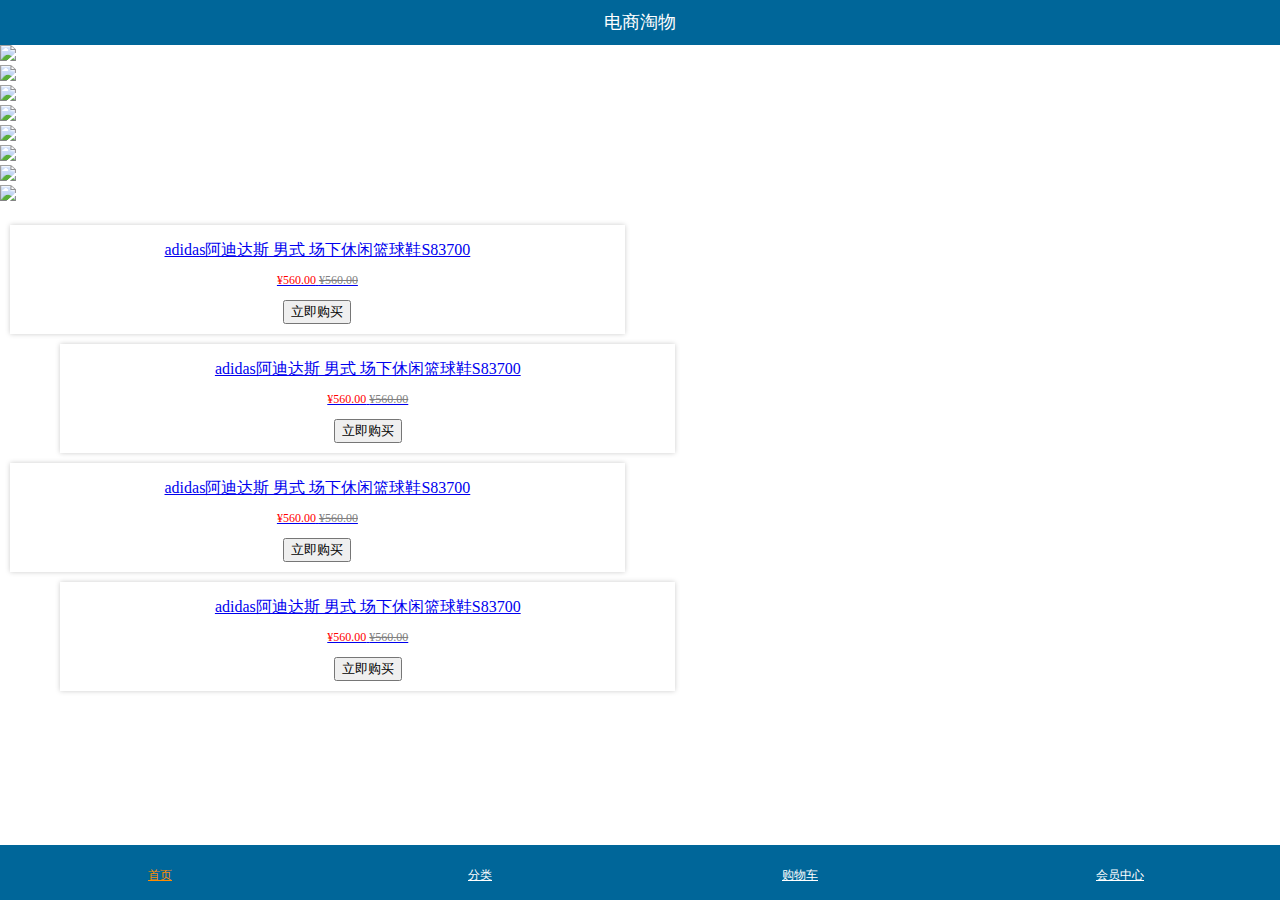
==== index.html @ 05d4e0ab "静态页面构建" ====
<!DOCTYPE html>
<html>
<head lang="en">
    <meta charset="UTF-8">
    <meta name="viewport" content="width=device-width,initial-scale=1.0,user-scalable=0"/>
    <title>电商首页</title>
    <link type="image/x-icon" rel="shortcut icon" href="images/favicon.ico">
    <link rel="stylesheet" href="assets/mui/css/mui.css"/>
    <link rel="stylesheet" href="assets/fa/css/font-awesome.min.css"/>
    <link rel="stylesheet" href="css/common.css"/>
    <link rel="stylesheet" href="css/index.css"/>
</head>
<body>
    <div class="lt_container">
        <header class="lt_topBar">
            <h3>电商淘物</h3>
            <a class="btn_right" href="search.html"><span class="fa fa-search"></span></a>
        </header>
        <div class="lt_content">
            <div class="lt_wrapper">
               <!-- 下拉刷新 -->
                <div class="mui-scroll-wrapper">
                    <div class="mui-scroll">
                        <!--轮播图-->
                        <div class="mui-slider">
                            <div class="mui-slider-group mui-slider-loop">
                                <div class="mui-slider-item mui-slider-item-duplicate"><a href="#"><img src="images/banner6.png" /></a></div>
                                <div class="mui-slider-item mui-active"><a href="#"><img src="images/banner1.png" /></a></div>
                                <div class="mui-slider-item"><a href="#"><img src="images/banner2.png" /></a></div>
                                <div class="mui-slider-item"><a href="#"><img src="images/banner3.png" /></a></div>
                                <div class="mui-slider-item"><a href="#"><img src="images/banner4.png" /></a></div>
                                <div class="mui-slider-item"><a href="#"><img src="images/banner5.png" /></a></div>
                                <div class="mui-slider-item"><a href="#"><img src="images/banner6.png" /></a></div>
                                <div class="mui-slider-item mui-slider-item-duplicate"><a href="#"><img src="images/banner1.png" /></a></div>
                            </div>
                            <div class="mui-slider-indicator">
                                <div class="mui-indicator mui-active"></div>
                                <div class="mui-indicator"></div>
                                <div class="mui-indicator"></div>
                                <div class="mui-indicator"></div>
                                <div class="mui-indicator"></div>
                                <div class="mui-indicator"></div>
                            </div>
                        </div>
                        <!--导航栏-->
                        <nav class="lt_nav">
                            <a href="#"><img src="images/nav1.png" alt=""/></a>
                            <a href="#"><img src="images/nav2.png" alt=""/></a>
                            <a href="#"><img src="images/nav3.png" alt=""/></a>
                            <a href="#"><img src="images/nav4.png" alt=""/></a>
                            <a href="#"><img src="images/nav5.png" alt=""/></a>
                            <a href="#"><img src="images/nav6.png" alt=""/></a>
                        </nav>
                        <!--商品区块-->
                        <div class="lt_product">
                            <a class="item" href="#">
                                <img src="images/product.jpg" alt=""/>
                                <span class="mui-ellipsis-2 mui-text-left">adidas阿迪达斯 男式 场下休闲篮球鞋S83700 </span>
                                <p><span>&yen;560.00</span> <span>&yen;560.00</span></p>
                                <button class="mui-btn-blue">立即购买</button>
                            </a>
                            <a class="item" href="#">
                                <img src="images/product.jpg" alt=""/>
                                <span class="mui-ellipsis-2 mui-text-left">adidas阿迪达斯 男式 场下休闲篮球鞋S83700 </span>
                                <p><span>&yen;560.00</span> <span>&yen;560.00</span></p>
                                <button class="mui-btn-blue">立即购买</button>
                            </a>
                            <a class="item" href="#">
                                <img src="images/product.jpg" alt=""/>
                                <span class="mui-ellipsis-2 mui-text-left">adidas阿迪达斯 男式 场下休闲篮球鞋S83700 </span>
                                <p><span>&yen;560.00</span> <span>&yen;560.00</span></p>
                                <button class="mui-btn-blue">立即购买</button>
                            </a>
                            <a class="item" href="#">
                                <img src="images/product.jpg" alt=""/>
                                <span class="mui-ellipsis-2 mui-text-left">adidas阿迪达斯 男式 场下休闲篮球鞋S83700 </span>
                                <p><span>&yen;560.00</span> <span>&yen;560.00</span></p>
                                <button class="mui-btn-blue">立即购买</button>
                            </a>
                        </div>
                    </div>
                </div>
            </div>
        </div>
        <footer class="lt_tabBar">
            <ul>
                <li class="now"><a href="index.html"><span class="fa fa-home"></span><p>首页</p></a></li>
                <li><a href="category.html"><span class="fa fa-bars"></span><p>分类</p></a></li>
                <li><a href="user/cart.html"><span class="fa fa-shopping-cart"></span><p>购物车</p></a></li>
                <li><a href="user/index.html"><span class="fa fa-user"></span><p>会员中心</p></a></li>
            </ul>
        </footer>
    </div>
<script src="assets/mui/js/mui.js"></script>
<script src="js/common.js"></script>
<script src="js/index.js"></script>
</body>
</html>
---- css/common.css ----
/*reset css*/
/*common css*/
/*大容器*/
.lt_container{
    position: absolute;
    left: 0;
    top: 0;
    background: #fff;
    width: 100%;
    height: 100%;
    overflow: hidden;
}
/*顶部通栏*/
.lt_topBar{
    width: 100%;
    height: 45px;
    background: #069;
    position: absolute;
    left: 0;
    top: 0;
}
.lt_topBar h3{
    font-size: 18px;
    line-height: 45px;
    text-align: center;
    color: #fff;
    margin: 0;
    font-weight: normal;
}
.lt_topBar a{
    position: absolute;
    top: 0;
    width: 45px;
    height: 45px;
    text-align: center;
    line-height: 45px;
    color: #fff;
}
.lt_topBar .btn_left{
    left: 0;
}
.lt_topBar .btn_left .mui-icon{
    font-weight: bold;
}
.lt_topBar .btn_right{
    right: 0;
}
/*主体内容*/
.lt_content{
    width: 100%;
    height: 100%;
    padding-top: 45px;
    padding-bottom: 55px;
}
.lt_content .lt_wrapper{
    width: 100%;
    height: 100%;
    position: relative;
}
/*底部页签*/
.lt_tabBar{
    width: 100%;
    height: 55px;
    background: #069;
    position: absolute;
    left: 0;
    bottom: 0;
}
.lt_tabBar ul{
    list-style: none;
    margin: 0;
    padding: 0;
}
.lt_tabBar ul li{
    width: 25%;
    float: left;
    text-align: center;
    padding-top: 10px;
}
.lt_tabBar ul li.now a{
    color: darkorange;
}
.lt_tabBar ul li.now a p{
    color: darkorange;
}
.lt_tabBar ul li a{
    color: #fff;
}
.lt_tabBar ul li a p{
    color: #fff;
    font-size: 12px;
    padding-bottom: 0;
    margin-bottom: 0;
}


/*model css*/

/*商品*/
.lt_product{
    padding: 0 10px;
    background: #fff;
}
.lt_product .item{
    width: 48%;
    float: left;
    text-align: center;
    box-shadow: 0 0 5px #ccc;
    margin-top: 10px;
    padding: 10px 5px;
}
/*even 偶数  odd 奇数*/
.lt_product .item:nth-child(even){
    margin-left: 4%;
}
.lt_product .item img{
    width: 100%;
    display: block;
    margin-bottom:5px;
}
.lt_product .mui-ellipsis-2{
    height: 41px;
}
.lt_product .item p{
    font-size: 12px;
}
.lt_product .item p span:first-child{
    color: red;
}
.lt_product .item p span:last-child{
    color: grey;
    text-decoration: line-through;
}

/*加载中效果*/
.loading{
    min-height: 250px;
    width: 100%;
    text-align: center;
    line-height: 250px;
}
.loading .mui-icon{
    color: #069;
    animation: rotateLoading 1s infinite;
}
@keyframes rotateLoading {
    from{
        transform: rotate(0deg);
        -webkit-transform: rotate(0deg);
    }
    to{
        transform: rotate(360deg);
        -webkit-transform: rotate(360deg);
    }
}
/*webkit兼容*/
@-webkit-keyframes rotateLoading {
    from{
        transform: rotate(0deg);
        -webkit-transform: rotate(0deg);
    }
    to{
        transform: rotate(360deg);
        -webkit-transform: rotate(360deg);
    }
}
---- css/index.css ----
/*������*/
.lt_nav{
    margin-top: 10px;
    padding: 0 10px;
}
.lt_nav a{
    float: left;
    width: 33.3333%;
}
.lt_nav a img{
    width: 100%;
    display: block;
}
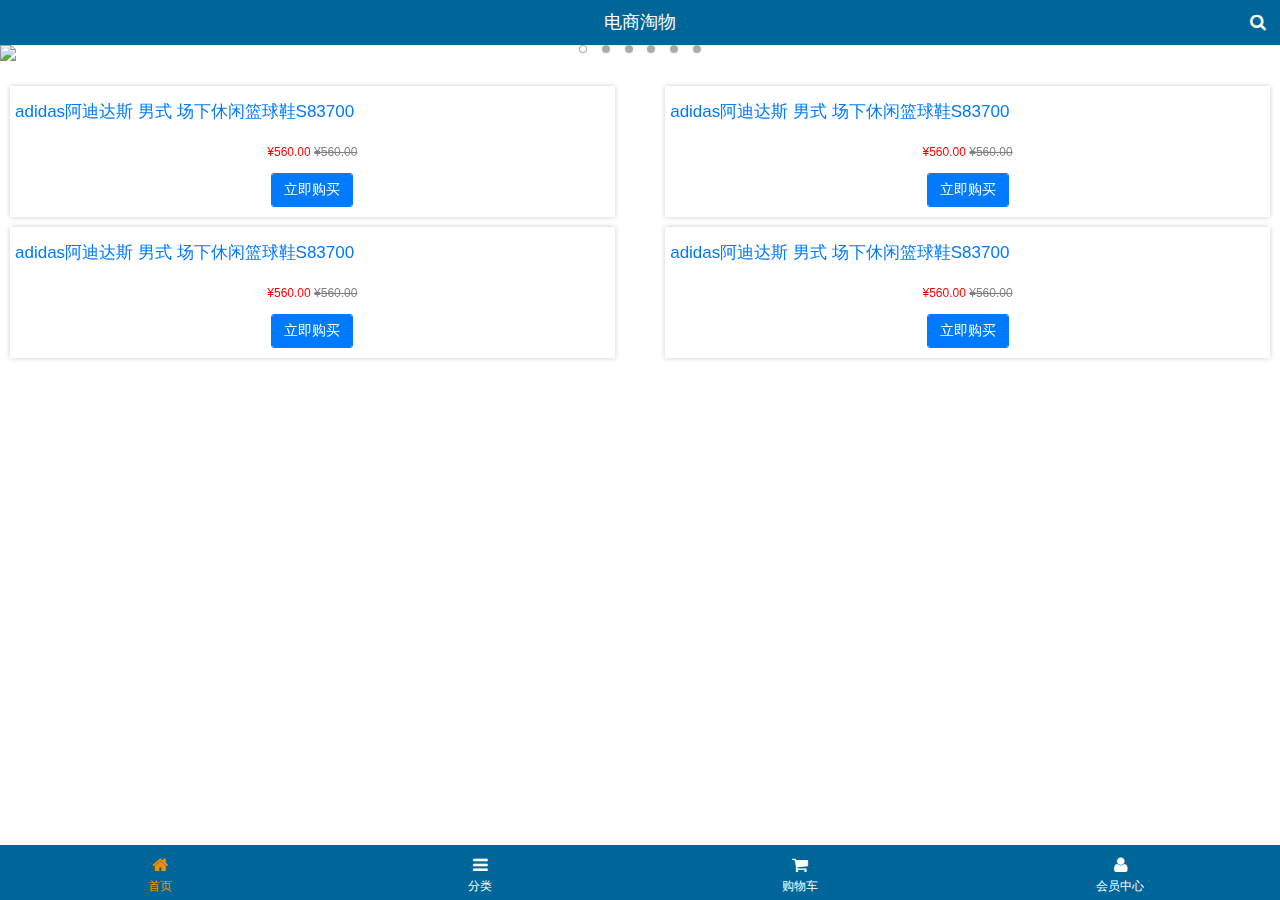
==== commit 1740439f: "用户界面搭建" ====
--- a/index.html
+++ b/index.html
@@ -1,15 +1,17 @@
 <!DOCTYPE html>
 <html>
+
 <head lang="en">
     <meta charset="UTF-8">
-    <meta name="viewport" content="width=device-width,initial-scale=1.0,user-scalable=0"/>
+    <meta name="viewport" content="width=device-width,initial-scale=1.0,user-scalable=0" />
     <title>电商首页</title>
     <link type="image/x-icon" rel="shortcut icon" href="images/favicon.ico">
-    <link rel="stylesheet" href="assets/mui/css/mui.css"/>
-    <link rel="stylesheet" href="assets/fa/css/font-awesome.min.css"/>
-    <link rel="stylesheet" href="css/common.css"/>
-    <link rel="stylesheet" href="css/index.css"/>
+    <link rel="stylesheet" href="assets/mui/css/mui.css" />
+    <link rel="stylesheet" href="assets/fa/css/font-awesome.min.css" />
+    <link rel="stylesheet" href="css/common.css" />
+    <link rel="stylesheet" href="css/index.css" />
 </head>
+
 <body>
     <div class="lt_container">
         <header class="lt_topBar">
@@ -18,7 +20,7 @@
         </header>
         <div class="lt_content">
             <div class="lt_wrapper">
-               <!-- 下拉刷新 -->
+                <!-- 下拉刷新 -->
                 <div class="mui-scroll-wrapper">
                     <div class="mui-scroll">
                         <!--轮播图-->
@@ -91,8 +93,9 @@
             </ul>
         </footer>
     </div>
-<script src="assets/mui/js/mui.js"></script>
-<script src="js/common.js"></script>
-<script src="js/index.js"></script>
+    <script src="assets/mui/js/mui.js"></script>
+    <script src="js/common.js"></script>
+    <script src="js/index.js"></script>
 </body>
+
 </html>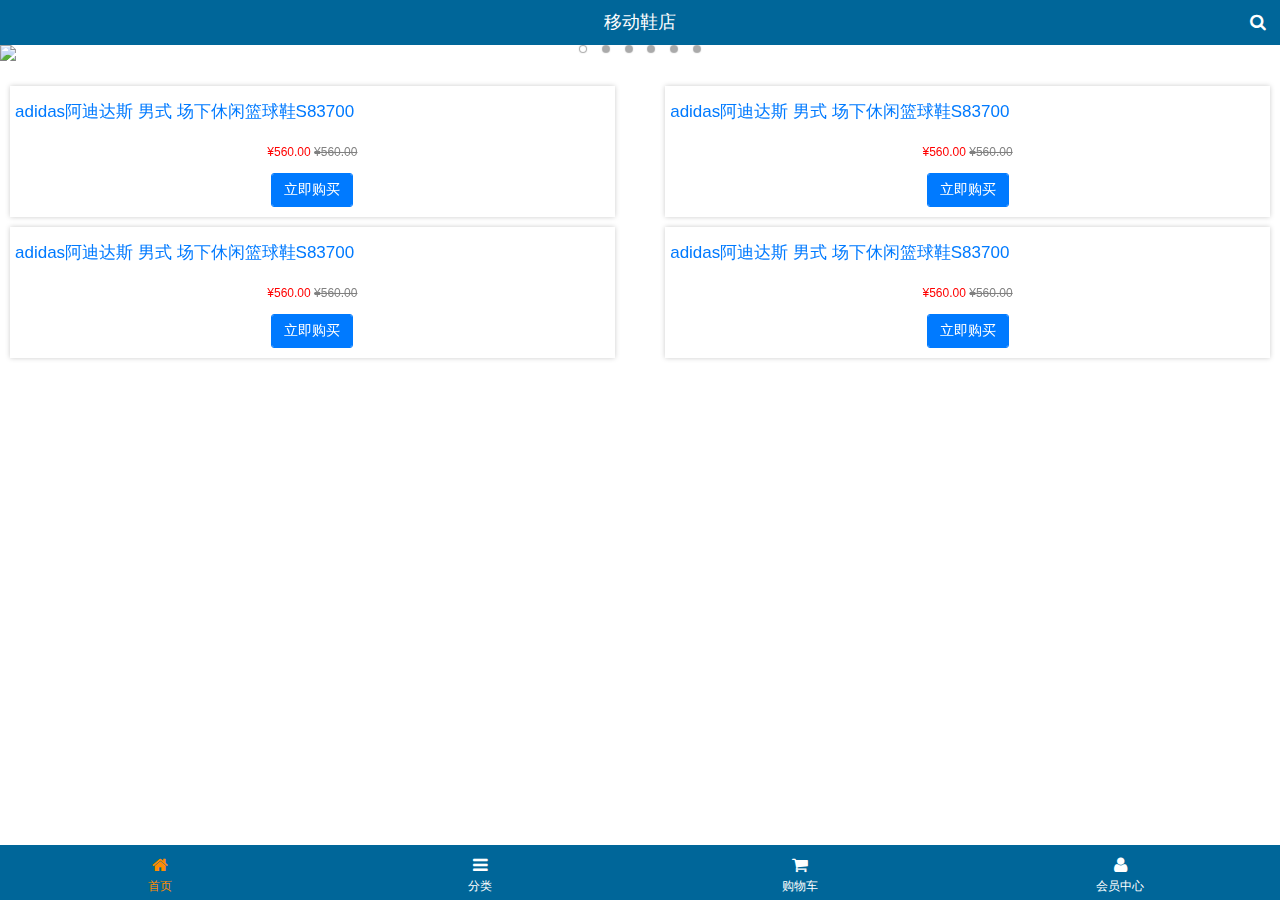
==== commit 32f20993: "改变dom" ====
--- a/index.html
+++ b/index.html
@@ -4,7 +4,7 @@
 <head lang="en">
     <meta charset="UTF-8">
     <meta name="viewport" content="width=device-width,initial-scale=1.0,user-scalable=0" />
-    <title>电商首页</title>
+    <title>移动鞋店</title>
     <link type="image/x-icon" rel="shortcut icon" href="images/favicon.ico">
     <link rel="stylesheet" href="assets/mui/css/mui.css" />
     <link rel="stylesheet" href="assets/fa/css/font-awesome.min.css" />
@@ -15,7 +15,7 @@
 <body>
     <div class="lt_container">
         <header class="lt_topBar">
-            <h3>电商淘物</h3>
+            <h3>移动鞋店</h3>
             <a class="btn_right" href="search.html"><span class="fa fa-search"></span></a>
         </header>
         <div class="lt_content">
